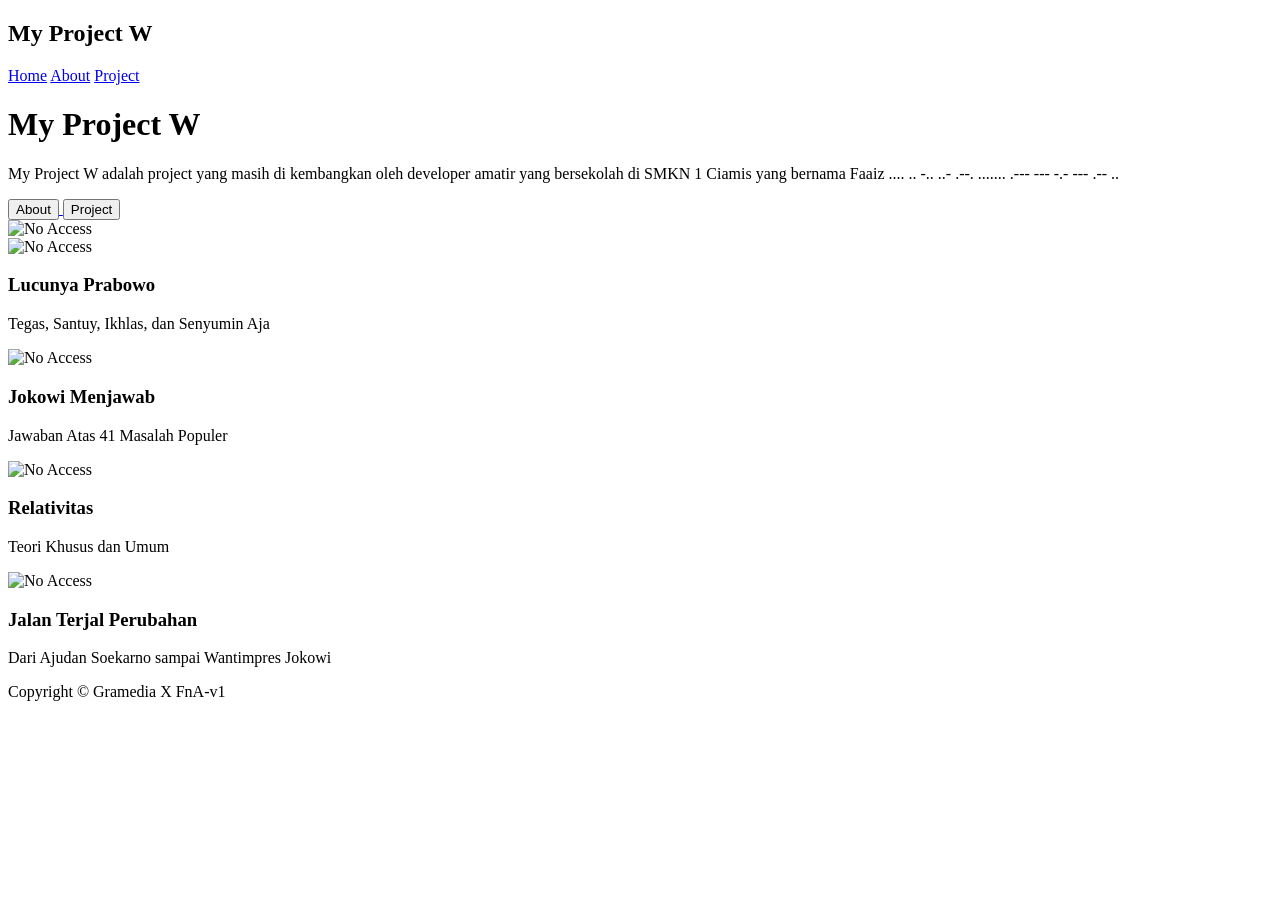
==== home.html @ b8307ae1 "Add files via upload" ====
<!DOCTYPE html>
<html lang="en">
<head>
    <meta charset="UTF-8">
    <meta name="viewport" content="width=device-width, initial-scale=1.0">
    <title>Home</title>
    <link rel="stylesheet" href="/css/home.css">
</head>
<body>
    <nav>
        <div class="navkiri">
            <h2>My Project W</h2>
        </div>
        <div class="navkanan">
            <a href="home.html" class="button">Home</a>
            <a href="about.html" class="button">About</a>
            <a href="#" class="button">Project</a>
        </div>
    </nav>
    <div class="container">
        <div class="lolol">
            <h1>My Project W</h1>
            <p>My Project W adalah project yang masih di kembangkan oleh developer amatir yang bersekolah di SMKN 1 Ciamis yang bernama Faaiz .... .. -.. ..- .--. ....... .--- --- -.- --- .-- ..</p>
            <div class="buttonpos">
                <a href="about.html">
                    <button class="buon1">About</button>
                </a>
                <a href="#">
                    <button class="buon">Project</button>
                </a>
            </div>
        </div>
        <img src="/image/ME.png" alt="No Access" id="foto">
    </div>
    <div class="cardpos">
        <div class="card">
            <img src="https://image.gramedia.net/rs:fit:0:0/plain/https://cdn.gramedia.com/uploads/picture_meta/2023/11/28/lmst4zskt5bavxfmsasf2y.jpg" alt="No Access" class="cardfoto">
            <div class="card-teks">
                <h3>Lucunya Prabowo</h3>
                <p>Tegas, Santuy, Ikhlas, dan Senyumin Aja</p>
            </div>
        </div>
        <div class="card">
            <img src="https://image.gramedia.net/rs:fit:0:0/plain/https://cdn.gramedia.com/uploads/items/9786020770611_Jokowi-Menjawab-Jawaban-Atas-41-Masalah-Populer-Yang-Sering-Dikaitkan-Dengan-Jokowi.jpg" alt="No Access" class="cardfoto">
            <div class="card-teks">
                <h3>Jokowi Menjawab</h3>
                <p>Jawaban Atas 41 Masalah Populer</p>
            </div>
        </div>
        <div class="card">
            <img src="https://image.gramedia.net/rs:fit:0:0/plain/https://cdn.gramedia.com/uploads/items/9786024810979_Relativitas-T.jpg" alt="No Access" class="cardfoto">
            <div class="card-teks">
                <h3>Relativitas</h3>
                <p>Teori Khusus dan Umum</p>
            </div>
        </div>
        <div class="card">
            <img src="https://image.gramedia.net/rs:fit:0:0/plain/https://cdn.gramedia.com/uploads/picture_meta/2024/6/18/chomj8cmlnaf8wied8zbqp.jpg" alt="No Access" class="cardfoto">
            <div class="card-teks">
                <h3>Jalan Terjal Perubahan</h3>
                <p>Dari Ajudan Soekarno sampai Wantimpres Jokowi</p>
            </div>
        </div>
    </div>
    <footer>
        <div>
            <p>Copyright &copy; Gramedia X FnA-v1</p>
        </div>
    </footer>
</body>
</html>
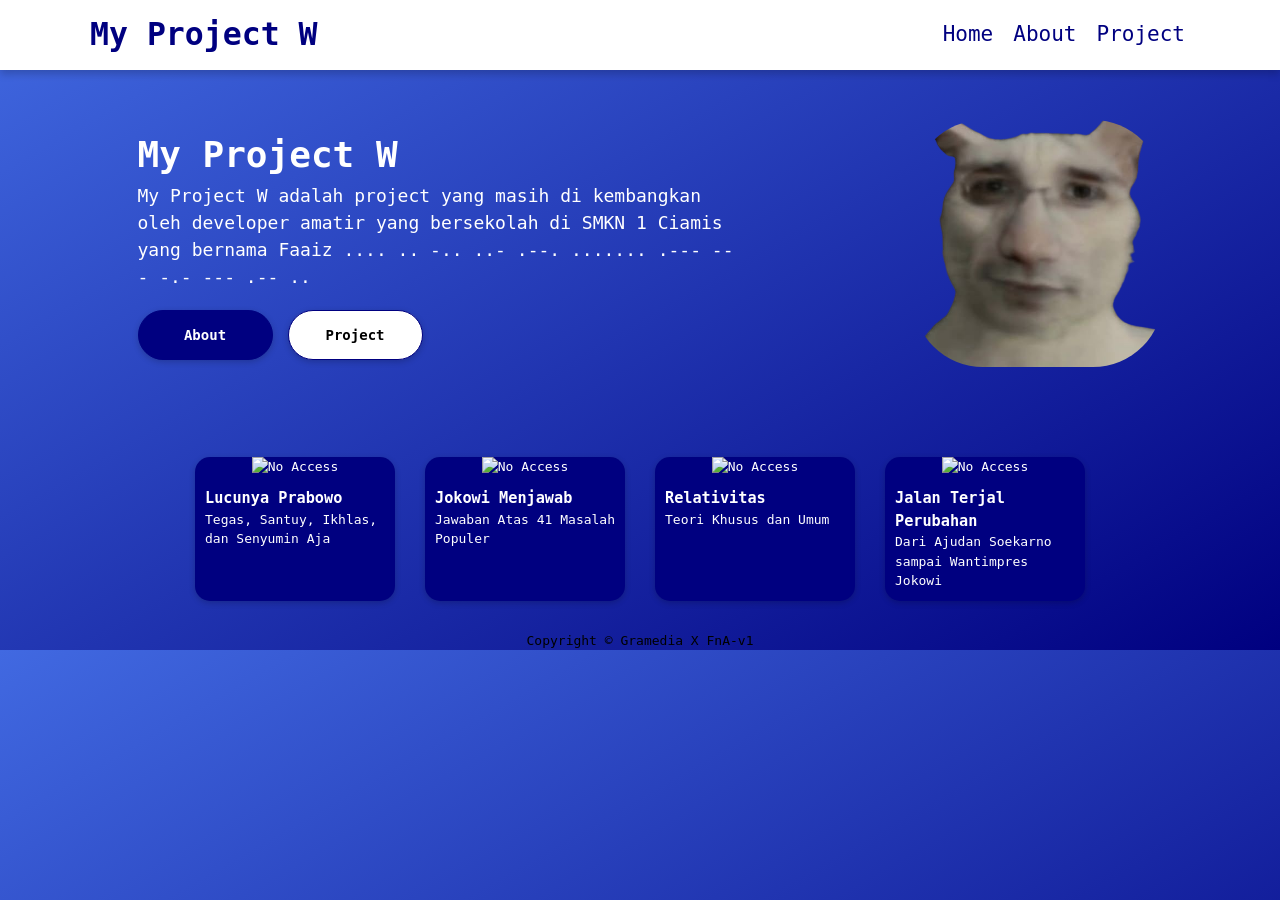
==== commit 93587ad8: "Update home.html" ====
--- a/home.html
+++ b/home.html
@@ -4,7 +4,7 @@
     <meta charset="UTF-8">
     <meta name="viewport" content="width=device-width, initial-scale=1.0">
     <title>Home</title>
-    <link rel="stylesheet" href="/css/home.css">
+    <link rel="stylesheet" href="./home.css">
 </head>
 <body>
     <nav>
@@ -30,7 +30,7 @@
                 </a>
             </div>
         </div>
-        <img src="/image/ME.png" alt="No Access" id="foto">
+        <img src="./ME.png" alt="No Access" id="foto">
     </div>
     <div class="cardpos">
         <div class="card">
@@ -68,4 +68,4 @@
         </div>
     </footer>
 </body>
-</html>+</html>
--- a/home.css
+++ b/home.css
@@ -0,0 +1,228 @@
+* {
+    margin: 0;
+    padding: 0;
+    box-sizing: border-box;
+    font-family: monospace;
+}
+
+body {
+    margin: 0;
+    padding: 0;
+    width: 100%;
+    height: 100%;
+    line-height: 1.5;
+    background: linear-gradient(150deg, royalblue, navy);
+}
+
+nav {
+    background-color: white;
+    padding: 35px 90px;
+    user-select: none;
+    font-size: 21px;
+    display: flex;
+    justify-content: space-between;
+    align-items: center;
+    height: 60px;
+    color: navy;
+    box-shadow: 0 4px 8px rgba(0, 0, 0, 0.2);
+    top: 0;
+    position: sticky;
+    z-index: 1000;
+}
+
+.navkiri {
+    display: flex;
+}
+
+.navkanan {
+    display: flex;
+    gap: 10px;
+    align-items: center;
+}
+
+a {
+    color: white;
+}
+
+.button {
+    padding: 5px 5px;
+    color: navy;
+    text-decoration: none;
+    cursor: pointer;
+}
+
+.button:hover {
+    color: navy;
+    text-decoration: none;
+}
+
+.container {
+    display: flex;
+    align-items: center;
+    gap: 40px;
+    margin: 50px 50px 30px 50px;
+    flex-wrap: wrap;
+    justify-content: space-around;
+}
+
+#foto {
+    border-radius: 70px;
+    width: 250px;
+    object-fit: cover;
+    animation-name: meluncur;
+    animation-duration: 3s;
+    animation-iteration-count: infinite;
+}
+
+.lolol{
+    margin-left: 20px;
+    flex: 1;
+    min-width: 250px;
+    display: flex;
+    flex-direction: column;
+    text-align: left;  
+    align-self: center;
+    min-width: 250px;
+    max-width: 600px;
+    font-size: 18px;
+    color: white;
+}
+
+.buttonpos {
+    display: flex;
+    gap: 15px;
+}
+
+.buon {
+    width: 135px;
+    padding: 16px;
+    text-align: center;
+    font-weight: 600;
+    border-radius: 30px;
+    transition: transform 0.2s ease-out, box-shadow 0.2s ease;
+    box-shadow: 0 2px 6px rgba(0, 0, 0, 0.2); 
+    font-size: 14px;
+    border: 1.6px solid navy;
+    background-color: white;
+    cursor: pointer;
+    margin-top: 20px;
+}
+
+.buon1 {
+    width: 135px;
+    padding: 16px;
+    text-align: center;
+    font-weight: 600;
+    border-radius: 30px;
+    transition: transform 0.2s ease-out, box-shadow 0.2s ease;
+    box-shadow: 0 2px 6px rgba(0, 0, 0, 0.2); 
+    font-size: 14px;
+    border: 1.6px solid navy;
+    background-color: navy;
+    color: white;
+    cursor: pointer;
+    margin-top: 20px;
+}
+
+.buon:hover {
+    transform: scale(1.03);
+    box-shadow: 0 8px 20px rgba(0, 0, 0, 0.2);
+}
+
+.buon1:hover {
+    transform: scale(1.03);
+    box-shadow: 0 8px 20px rgba(0, 0, 0, 0.2);
+}
+
+.cardpos {
+    margin-top: 90px;
+    cursor: pointer;
+    display: flex;
+    justify-content: center;
+    flex-wrap: wrap;
+    gap: 30px;
+}
+
+.card {
+    border: transparent;
+    background-color: navy;
+    color: white;
+    text-align: center;
+    width: 200px;
+    border-radius: 15px;
+    overflow: hidden;
+    box-shadow: 0 2px 6px rgba(0, 0, 0, 0.2);
+    cursor: pointer;
+    transition: transform 0.2s ease-out, box-shadow 0.2s ease; 
+}
+
+.cardfoto {
+    width: 100%;
+    object-fit: cover;
+    height: 300px;
+}
+
+.card-teks {
+    padding: 10px;
+    text-align: left;
+    white-space: normal;
+    word-break: break-word; 
+}
+
+.card:hover {
+    transform: scale(1.03);
+    box-shadow: 0 8px 20px rgba(0, 0, 0, 0.2);
+
+}
+
+@media (max-width: 480px) {
+    .container {
+        margin: 15px;
+        gap: 15px;
+        justify-content: center;
+    }
+
+    #foto {
+        width: 80%;
+        max-width: 250px;
+        height: 250px;
+    }
+
+    .lolol {
+        margin-left: 0;
+        text-align: center;
+    }
+
+    nav {
+        padding: 0px 10px;
+    }
+
+    .navkanan {
+        gap: 10px;
+    }
+
+    .buttonpos {
+        justify-content: center;
+}
+
+}
+
+@keyframes meluncur {
+    0% {
+        transform: translateY(0px);
+    }
+    
+    50% {
+        transform: translateY(-40px);
+    }
+
+    100% {
+        transform: translateY(0px);
+    }
+}
+
+footer {
+    text-align: center;
+    margin-top: 30px;
+    font-size: 16ypx;
+}
